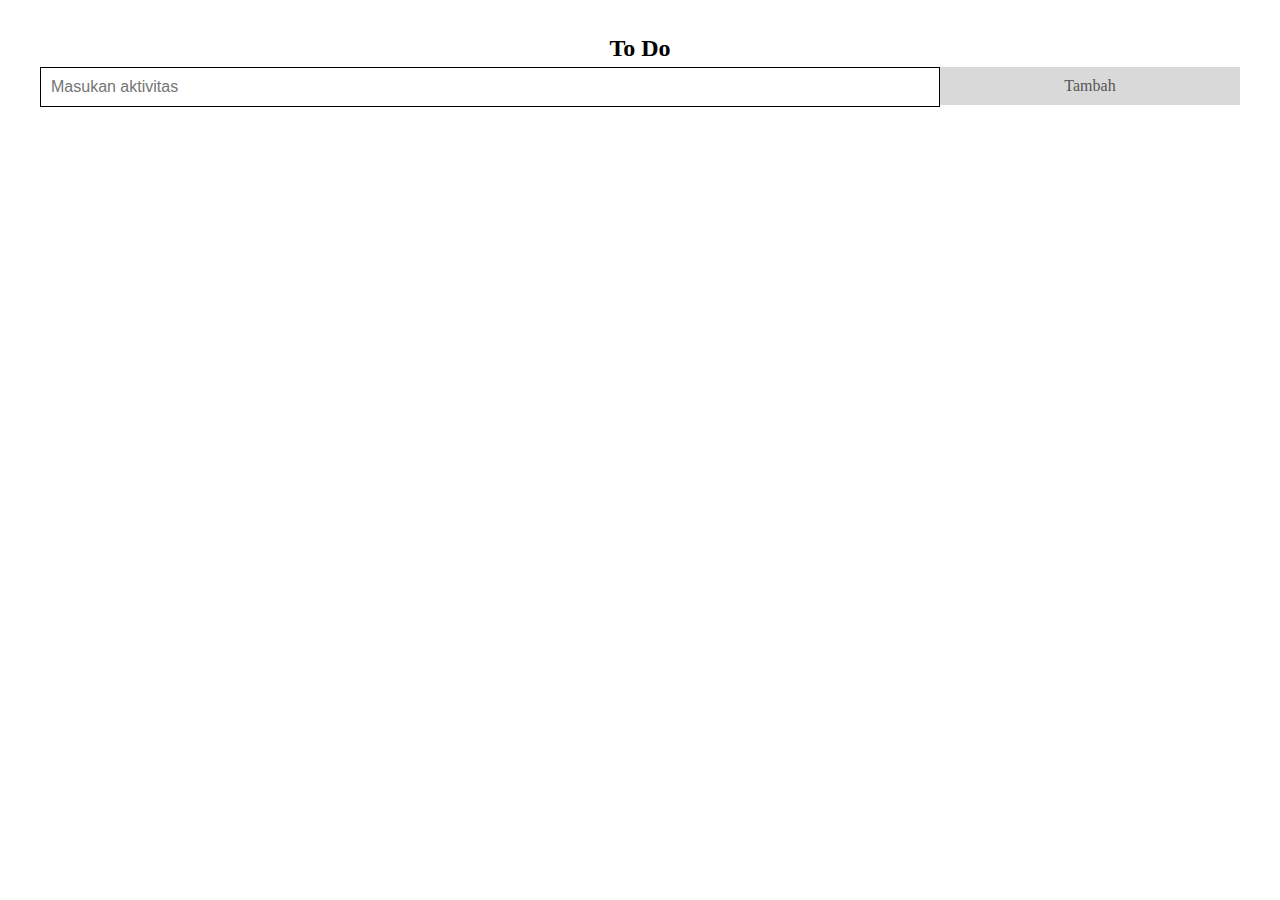
==== index.html @ abee289f "first" ====
<!DOCTYPE html>
<html lang="en">

<head>
    <meta charset="UTF-8">
    <meta name="viewport" content="width=device-width, initial-scale=1.0">
    <meta http-equiv="X-UA-Compatible" content="ie=edge">
    <title>Todo-App</title>
    <link rel="stylesheet" href="style.css">
</head>

<body>
    <div id="myDIV" class="header">
        <h2 style="margin:5px">To Do</h2>
        <input type="text" id="myInput" placeholder="Masukan aktivitas">
        <span onclick="newElement()" class="addBtn">Tambah</span>
    </div>

    <ul id="myUL">


    </ul>
    <script src="java.js"></script>
</body>

</html>
---- style.css ----
body {
    margin: 0;
    min-width: 250px;
}

* {
    box-sizing: border-box;
}

ul {
    margin: 0;
    padding: 0;
}

ul li {
    cursor: pointer;
    position: relative;
    padding: 12px 8px 12px 40px;
    list-style-type: none;
    background: #eee;
    font-size: 18px;
    transition: 0.2s;
    -webkit-user-select: none;
    -moz-user-select: none;
    -ms-user-select: none;
    user-select: none;
}

ul li.checked {
    background: #888;
    color: #fff;
    text-decoration: line-through;
}

ul li.checked::before {
    content: '';
    position: absolute;
    border-color: #fff;
    border-style: solid;
    border-width: 0 2px 2px 0;
    top: 10px;
    left: 16px;
    transform: rotate(45deg);
    height: 15px;
    width: 7px;
}

.close {
    position: absolute;
    right: 0;
    top: 0;
    padding: 12px 16px 12px 16px;
}

.header {
    background-color: #ffffff;
    padding: 30px 40px;
    color: rgb(0, 0, 0);
    text-align: center;
}

.header:after {
    content: "";
    display: table;
    clear: both;
}

input {
    margin: 0;
    border: 1px solid black;
    border-radius: 0;
    width: 75%;
    padding: 10px;
    float: left;
    font-size: 16px;
}

.addBtn {
    padding: 10px;
    width: 25%;
    background: #d9d9d9;
    color: #555;
    float: left;
    text-align: center;
    font-size: 16px;
    cursor: pointer;
    transition: 0.3s;
    border-radius: 0;
}
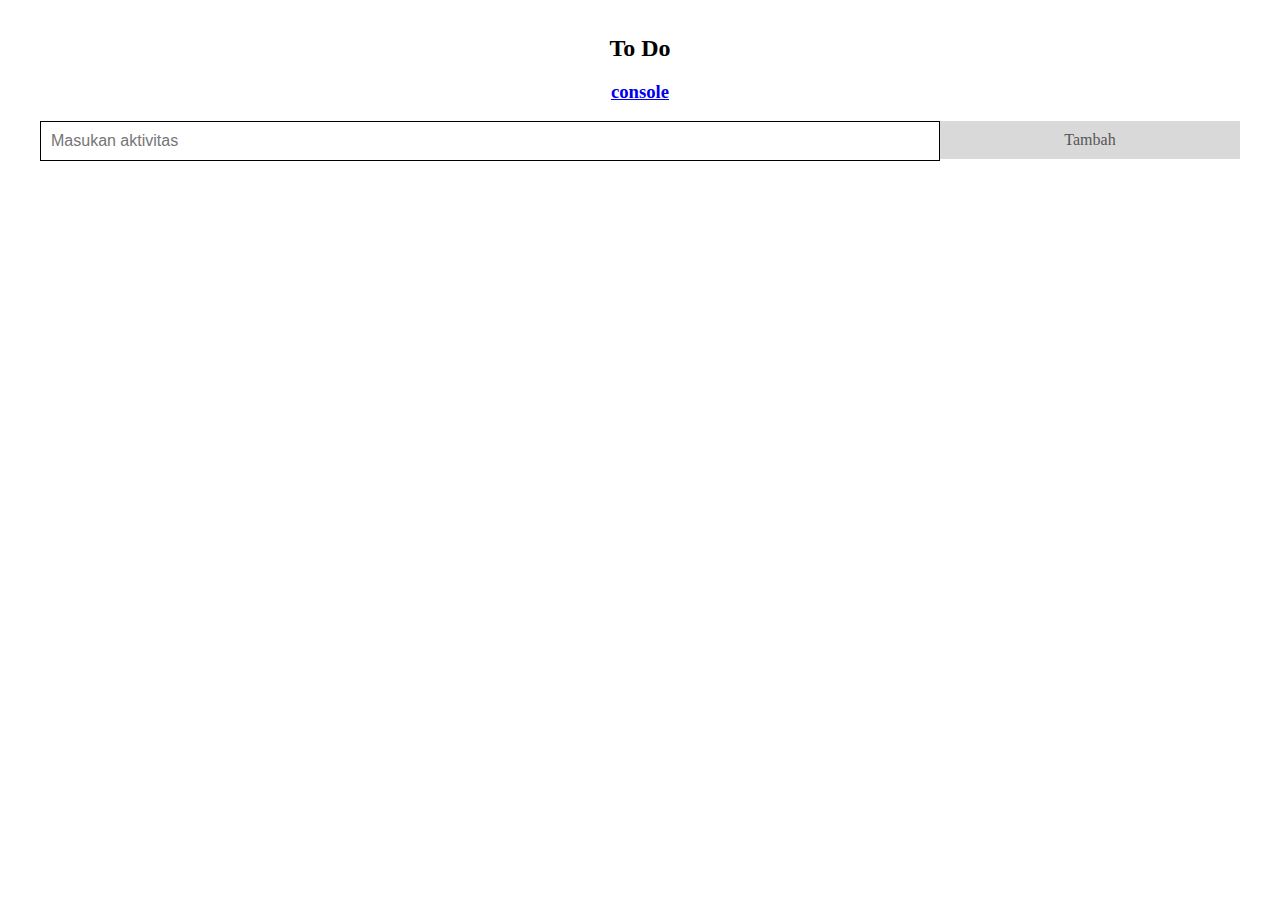
==== commit c0b5ebc6: "add console" ====
--- a/index.html
+++ b/index.html
@@ -12,6 +12,7 @@
 <body>
     <div id="myDIV" class="header">
         <h2 style="margin:5px">To Do</h2>
+        <h3><a href="console.html">console</a></h3>
         <input type="text" id="myInput" placeholder="Masukan aktivitas">
         <span onclick="newElement()" class="addBtn">Tambah</span>
     </div>
